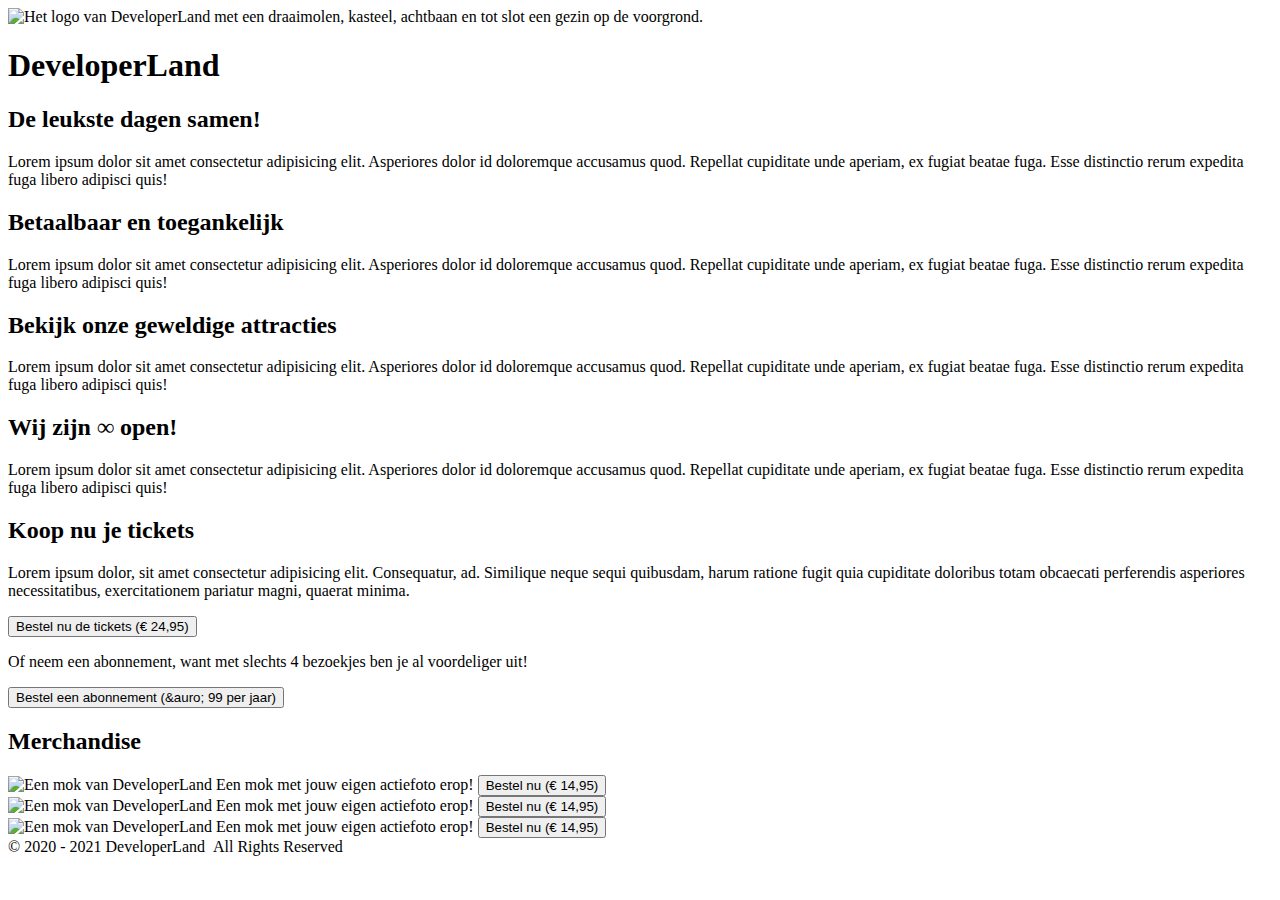
==== index.html @ 7684670c "Fix #1" ====
<!DOCTYPE html>
<html lang="en">
<head>
  <meta charset="UTF-8">
  <meta name="viewport" content="width=device-width, initial-scale=1.0">
  <title>DeveloperLand - Het meest leerzame prepark voor het hele gezin!</title>

  <link rel="stylesheet" href="styles/main.css">
</head>
<body>
  <header>
    <div class="header-content">
      <div class="wrapper">
        <img src="images/logo-big-v3.png" alt="Het logo van DeveloperLand met een draaimolen, kasteel, achtbaan en tot slot een gezin op de voorgrond." class="logo hidden-on-sm">
        <h1 class="hidden-on-lg">DeveloperLand</h1>
      </div>
    </div>
  </header>
  <main>
    <div class="wrapper">
      <div class="row">
        <article>
          <h2 class="fun-for-family">De leukste dagen samen!</h2>
          <p>Lorem ipsum dolor sit amet consectetur adipisicing elit. Asperiores dolor id doloremque accusamus quod. Repellat cupiditate unde aperiam, ex fugiat beatae fuga. Esse distinctio rerum expedita fuga libero adipisci quis!</p>
        </article>
        <article>
          <h2 class="accessibility">Betaalbaar en toegankelijk</h2>
          <p>Lorem ipsum dolor sit amet consectetur adipisicing elit. Asperiores dolor id doloremque accusamus quod. Repellat cupiditate unde aperiam, ex fugiat beatae fuga. Esse distinctio rerum expedita fuga libero adipisci quis!</p>
        </article>
      </div>
      <article>
          <h2 class="rides">Bekijk onze geweldige attracties</h2>
          <p>Lorem ipsum dolor sit amet consectetur adipisicing elit. Asperiores dolor id doloremque accusamus quod. Repellat cupiditate unde aperiam, ex fugiat beatae fuga. Esse distinctio rerum expedita fuga libero adipisci quis!</p>
      </article>
      <article>
          <h2 class="open-forever">Wij zijn &#8734; open!</h2>
          <p>Lorem ipsum dolor sit amet consectetur adipisicing elit. Asperiores dolor id doloremque accusamus quod. Repellat cupiditate unde aperiam, ex fugiat beatae fuga. Esse distinctio rerum expedita fuga libero adipisci quis!</p>
      </article>
      <article class="emphasize">
        <h2>Koop nu je tickets</h2>
        <p>Lorem ipsum dolor, sit amet consectetur adipisicing elit. Consequatur, ad. Similique neque sequi quibusdam, harum ratione fugit quia cupiditate doloribus totam obcaecati perferendis asperiores necessitatibus, exercitationem pariatur magni, quaerat minima.</p>
        <p>
          <button>Bestel nu de tickets (&euro; 24,95)</button>
        </p>
        <p>
          Of neem een abonnement, want met slechts 4 bezoekjes ben je al voordeliger uit!
        </p>
        <p>
          <button>Bestel een abonnement (&auro; 99 per jaar)</button>
        </p>
      </article>
      <article>
        <h2>Merchandise</h2>
        <div class="row">
          <div class="product">
            <img src="merchandise/mok.JPG" alt="Een mok van DeveloperLand">
            <span>Een mok met jouw eigen actiefoto erop!</span>
            <a href="product.html"><button>Bestel nu (&euro; 14,95)</button></a>
          </div>
          <div class="product">
            <img src="merchandise/mok.JPG" alt="Een mok van DeveloperLand">
            <span>Een mok met jouw eigen actiefoto erop!</span>
            <a href="product.html"><button>Bestel nu (&euro; 14,95)</button></a>
          </div>
          <div class="product">
            <img src="merchandise/mok.JPG" alt="Een mok van DeveloperLand">
            <span>Een mok met jouw eigen actiefoto erop!</span>
            <a href="product.html"><button>Bestel nu (&euro; 14,95)</button></a>
          </div>
        </div>
      </article>
    </div>
  </main>
  <footer>
    <div class="wrapper">
      <div class="copyright">
        &copy; 2020 - 2021 DeveloperLand&nbsp;&nbsp;All Rights Reserved
      </div>
    </div>
  </footer>
</body>
</html>
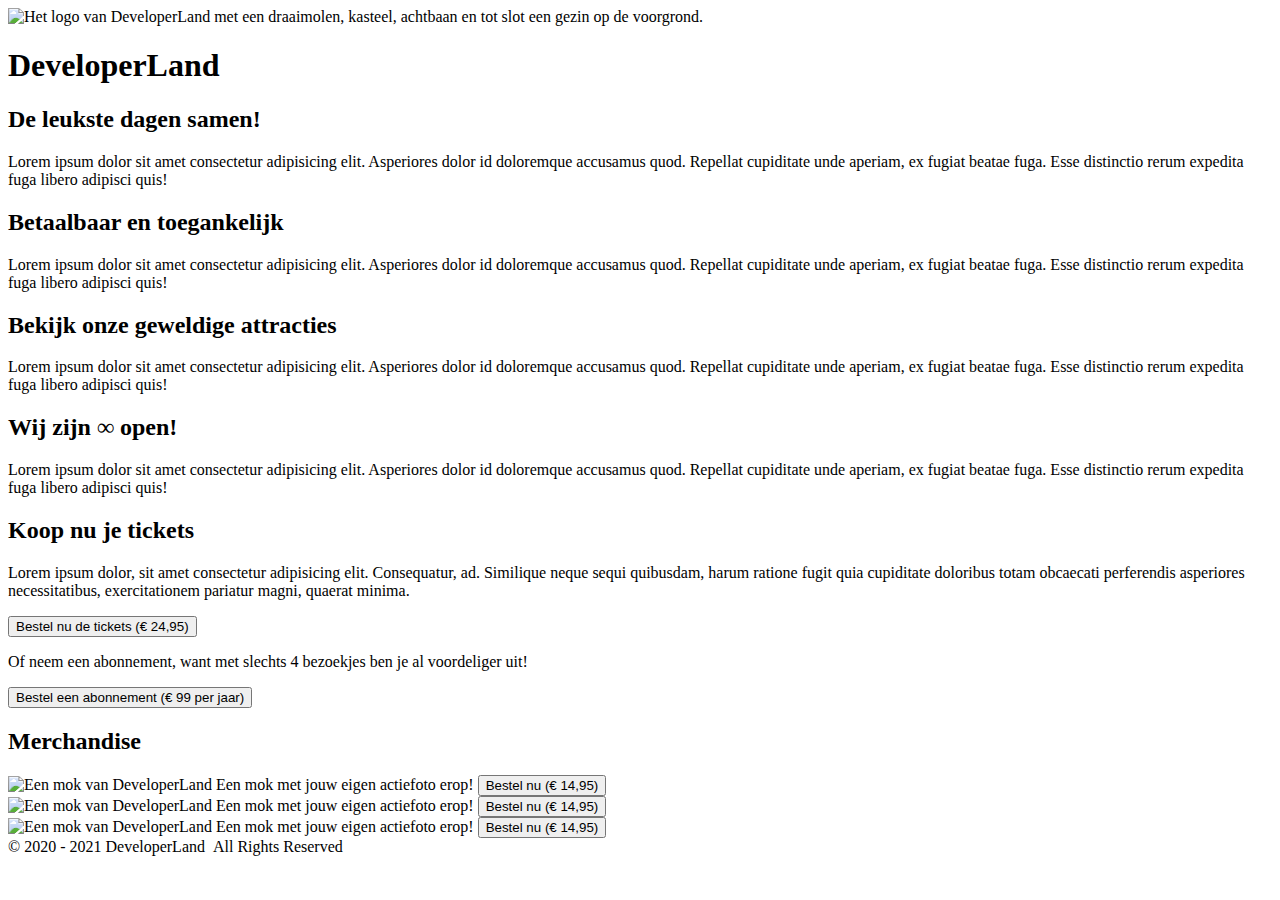
==== commit 0185be73: "Fix #3" ====
--- a/index.html
+++ b/index.html
@@ -46,24 +46,24 @@
           Of neem een abonnement, want met slechts 4 bezoekjes ben je al voordeliger uit!
         </p>
         <p>
-          <button>Bestel een abonnement (&auro; 99 per jaar)</button>
+          <button>Bestel een abonnement (&euro; 99 per jaar)</button>
         </p>
       </article>
       <article>
         <h2>Merchandise</h2>
         <div class="row">
           <div class="product">
-            <img src="merchandise/mok.JPG" alt="Een mok van DeveloperLand">
+            <img src="images/merchandise/mok.JPG" alt="Een mok van DeveloperLand">
             <span>Een mok met jouw eigen actiefoto erop!</span>
             <a href="product.html"><button>Bestel nu (&euro; 14,95)</button></a>
           </div>
           <div class="product">
-            <img src="merchandise/mok.JPG" alt="Een mok van DeveloperLand">
+            <img src="images/merchandise/mok.JPG" alt="Een mok van DeveloperLand">
             <span>Een mok met jouw eigen actiefoto erop!</span>
             <a href="product.html"><button>Bestel nu (&euro; 14,95)</button></a>
           </div>
           <div class="product">
-            <img src="merchandise/mok.JPG" alt="Een mok van DeveloperLand">
+            <img src="images/merchandise/mok.JPG" alt="Een mok van DeveloperLand">
             <span>Een mok met jouw eigen actiefoto erop!</span>
             <a href="product.html"><button>Bestel nu (&euro; 14,95)</button></a>
           </div>
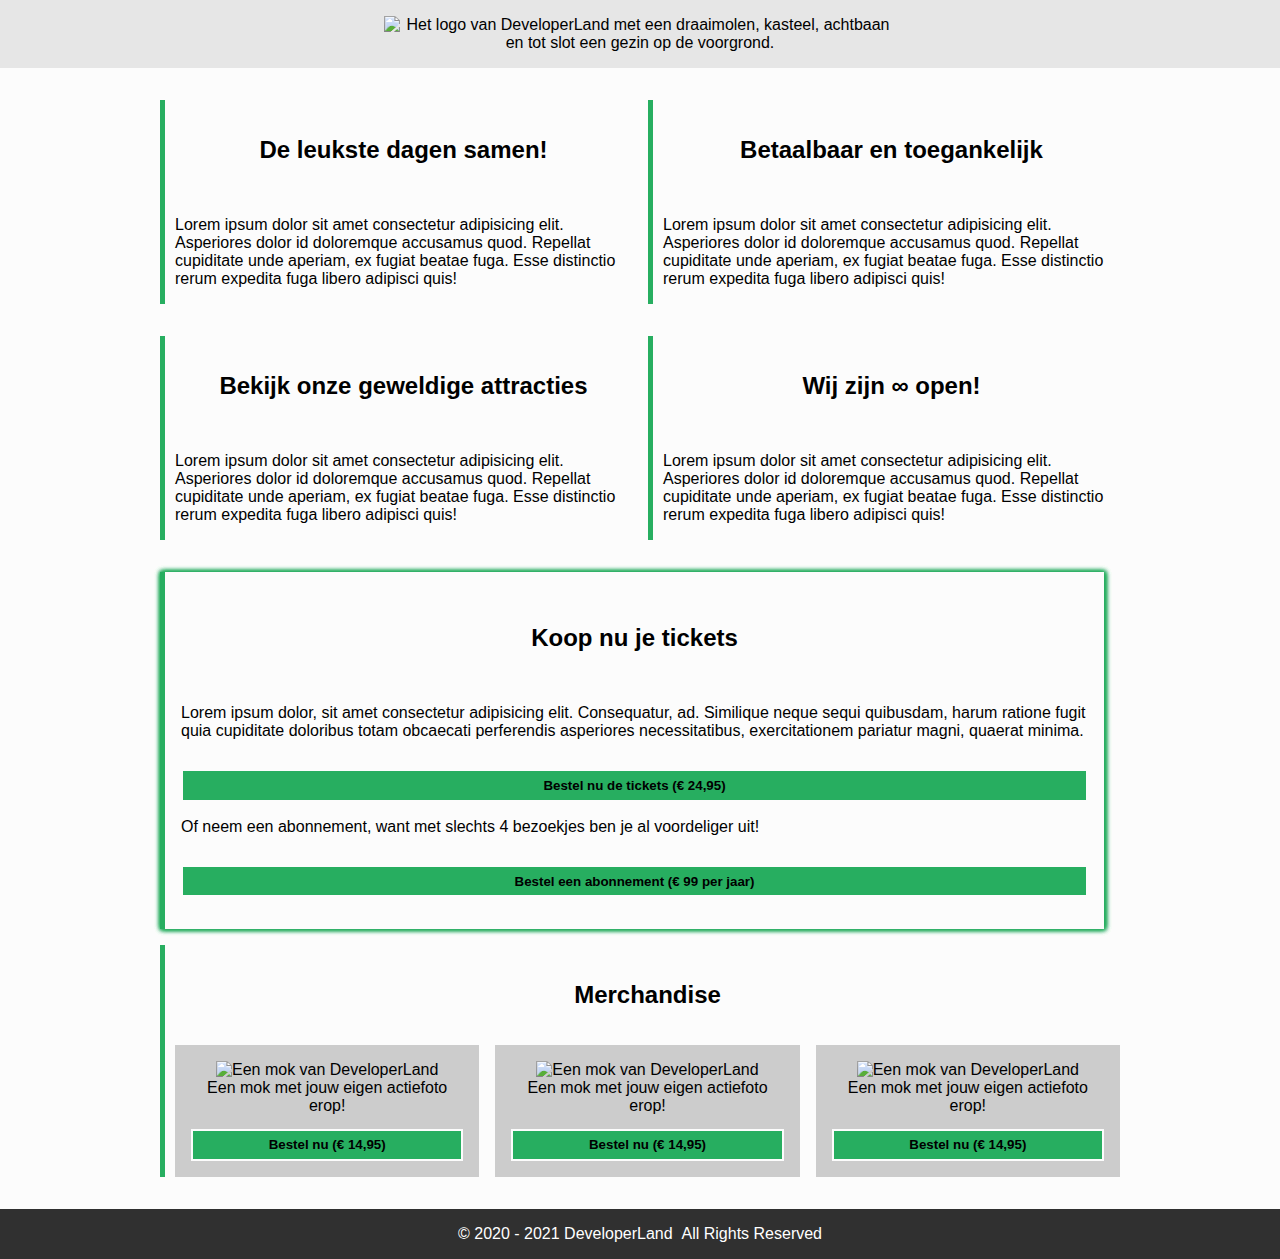
==== commit 113a72ef: "Fix #5" ====
--- a/index.html
+++ b/index.html
@@ -28,6 +28,7 @@
           <p>Lorem ipsum dolor sit amet consectetur adipisicing elit. Asperiores dolor id doloremque accusamus quod. Repellat cupiditate unde aperiam, ex fugiat beatae fuga. Esse distinctio rerum expedita fuga libero adipisci quis!</p>
         </article>
       </div>
+      <div class="row">
       <article>
           <h2 class="rides">Bekijk onze geweldige attracties</h2>
           <p>Lorem ipsum dolor sit amet consectetur adipisicing elit. Asperiores dolor id doloremque accusamus quod. Repellat cupiditate unde aperiam, ex fugiat beatae fuga. Esse distinctio rerum expedita fuga libero adipisci quis!</p>
@@ -36,6 +37,7 @@
           <h2 class="open-forever">Wij zijn &#8734; open!</h2>
           <p>Lorem ipsum dolor sit amet consectetur adipisicing elit. Asperiores dolor id doloremque accusamus quod. Repellat cupiditate unde aperiam, ex fugiat beatae fuga. Esse distinctio rerum expedita fuga libero adipisci quis!</p>
       </article>
+      </div>
       <article class="emphasize">
         <h2>Koop nu je tickets</h2>
         <p>Lorem ipsum dolor, sit amet consectetur adipisicing elit. Consequatur, ad. Similique neque sequi quibusdam, harum ratione fugit quia cupiditate doloribus totam obcaecati perferendis asperiores necessitatibus, exercitationem pariatur magni, quaerat minima.</p>
--- a/styles/main.css
+++ b/styles/main.css
@@ -0,0 +1,278 @@
+/*
+  Afgesproken kleuren:
+
+    * Lichte achtergrond: #FCFCFC
+    * Medium achtergrond: #CCCCCC
+    * Donkere achtergrond: #303030
+
+    * Primaire kleur: #27AE60
+    * Secundaire kleur: #2F80ED
+*/
+
+body, html{
+  margin: 0;
+  padding: 0;
+
+  font-family: 'Segoe UI', Tahoma, Geneva, Verdana, sans-serif;
+  background: #FCFCFC;
+}
+
+.wrapper{
+  max-width: 960px;
+  width: 100%;
+  margin: 0 auto;
+}
+
+header{
+  background: url('../images/park01.jpg');
+  background-size: cover;
+  background-position: center;
+  background-color: #CCCCCC;
+}
+
+.header-content{
+  padding: 1em;
+
+  text-align: center;
+  background-color: rgba(255, 255, 255, 0.5);
+
+  /* Deze animatie wordt onder aan dit bestand gedefinieerd/aangemaakt */
+  -webkit-animation: fadein 4s; /* Safari, Chrome and Opera > 12.1 */
+  -moz-animation: fadein 4s; /* Firefox < 16 */
+  -ms-animation: fadein 4s; /* Internet Explorer */
+  -o-animation: fadein 4s; /* Opera < 12.1 */
+  animation: fadein 4s;
+}
+
+.logo{
+  margin: 0 auto;
+  width: 512px;
+}
+
+h1{
+  margin: 0;
+  font-family: 'Heartbeat';
+  color: #27AE60;
+  text-shadow: 
+    3px 3px 0 #FCFCFC,
+    -1px -1px 0 #FCFCFC,  
+    1px -1px 0 #FCFCFC,
+    -1px 1px 0 #FCFCFC,
+    1px 1px 0 #FCFCFC;
+}
+
+h2{
+  border-left: 5px solid #27AE60;
+  padding-left: 10px;
+}
+
+main{
+  padding: 1em;
+}
+
+table{
+  margin-top: 1em;
+  width: 100%;
+  border-collapse: collapse;
+}
+
+table th{
+  text-align: start;
+}
+
+table thead, table tbody{
+  border-bottom: 1px solid #303030;
+}
+
+table th.slim{
+  width: 100px;
+}
+
+table tfoot{
+  font-weight: bold;
+}
+
+article{
+  border-left: 5px solid #27AE60;
+  padding-left: 10px;
+  margin: 1em 1em 1em 0;
+}
+article:last-of-type{
+  margin-right: 0;
+}
+
+article h2{
+  margin: 0;
+  padding: 1.5em;
+  border-left: none;
+  background-position: center;
+  background-size: cover;
+  text-align: center;
+  text-shadow:
+    0 0 0 #FCFCFC,
+    -1px -1px 0 #FCFCFC,
+    1px -1px 0 #FCFCFC,
+    -1px 1px 0 #FCFCFC,
+    1px 1px 0 #FCFCFC
+}
+
+article h2.fun-for-family{
+  background-image: url('../images/family-fun-george-arthur-pflueger.jpg');
+}
+article h2.accessibility{
+  background-image: url('../images/accessible-eunice-stahl.jpg');
+}
+article h2.rides{
+  background-image: url('../images/drone-drew-dau.jpg');
+}
+article h2.open-forever{
+  background-image: url('../images/open-james-lee.jpg');
+}
+.emphasize{
+  border-left: 5px solid #27AE60;
+  box-shadow: 
+    1px 0 5px #27AE60,
+    1px 0 5px #27AE60,  
+    1px 0 5px #27AE60,
+    1px 0 5px #27AE60,
+    1px 0 5px #27AE60;
+  padding: 1em;
+}
+.emphasize h2{
+  margin: 0;
+  border-left: none;
+  text-align: center;
+}
+.row{
+  display: flex;
+}
+.product{
+  margin-right: 1em;
+  padding: 1em;
+  background: #CCCCCC;
+  text-align: center;
+}
+.product:last-of-type{
+  margin-right: 0;
+}
+
+.product span{
+  display: block;
+}
+.product img{
+  width: 100%;
+  max-width: 250px;
+  margin: 0 auto;
+}
+
+button{
+  width: 100%;
+  margin-top: 1em;
+  padding: .5em;
+  background: #27AE60;
+  border: 2px solid #FCFCFC;
+  color: #000000;
+  font-weight: bold;
+}
+
+.payment-option{
+  height: 64px;
+}
+
+.sidy-by-side{
+}
+
+.description{
+  flex: 1;
+}
+
+footer{
+  padding: 1em;
+  background: #303030;
+  color: #ffffff;
+}
+
+.copyright{
+  text-align: center;
+}
+
+.hidden-on-lg{
+  display: none;
+}
+.hidden-on-sm{
+  display: block;
+}
+
+/* 
+  ##Device = Most of the Smartphones Mobiles (Portrait)
+  ##Screen = B/w 320px to 479px
+  Bron: https://gist.github.com/gokulkrishh/242e68d1ee94ad05f488
+*/
+
+@media (max-width: 480px) {
+
+}
+
+/* 
+  ##Device = Tablets, Ipads (portrait)
+  ##Screen = B/w 768px to 1024px
+*/
+
+@media (max-width: 1024px) {
+  .logo{
+    margin: 0 auto;
+    width: 256px;
+  }
+
+  .row{
+    flex-direction: column;
+  }
+  .sidy-by-side{
+    flex-direction: column;
+    align-items: center;
+  }
+}
+
+/*
+  help! Het lettertype wordt om een of andere reden niet goed geladen... Misschien heeft het iets met het pad naar de fonts te maken?
+*/
+@font-face {
+  font-family: 'Heartbeat';
+  src:  url('fonts/heartbeat.eot') format('eot'),
+        url('fonts/heartbeat.otf') format('otf'),
+        url('fonts/heartbeat.woff') format('woff'),
+        url('fonts/heartbeat.svg') format('svg'),
+        url('fonts/heartbeat.ttf') format('ttf');
+}
+
+/*
+  Animations for fading in logo on page load
+*/
+@keyframes fadein {
+from { opacity: 0; }
+to   { opacity: 1; }
+}
+
+/* Firefox < 16 */
+@-moz-keyframes fadein {
+from { opacity: 0; }
+to   { opacity: 1; }
+}
+
+/* Safari, Chrome and Opera > 12.1 */
+@-webkit-keyframes fadein {
+from { opacity: 0; }
+to   { opacity: 1; }
+}
+
+/* Internet Explorer */
+@-ms-keyframes fadein {
+from { opacity: 0; }
+to   { opacity: 1; }
+}
+
+/* Opera < 12.1 */
+@-o-keyframes fadein {
+from { opacity: 0; }
+to   { opacity: 1; }
+}